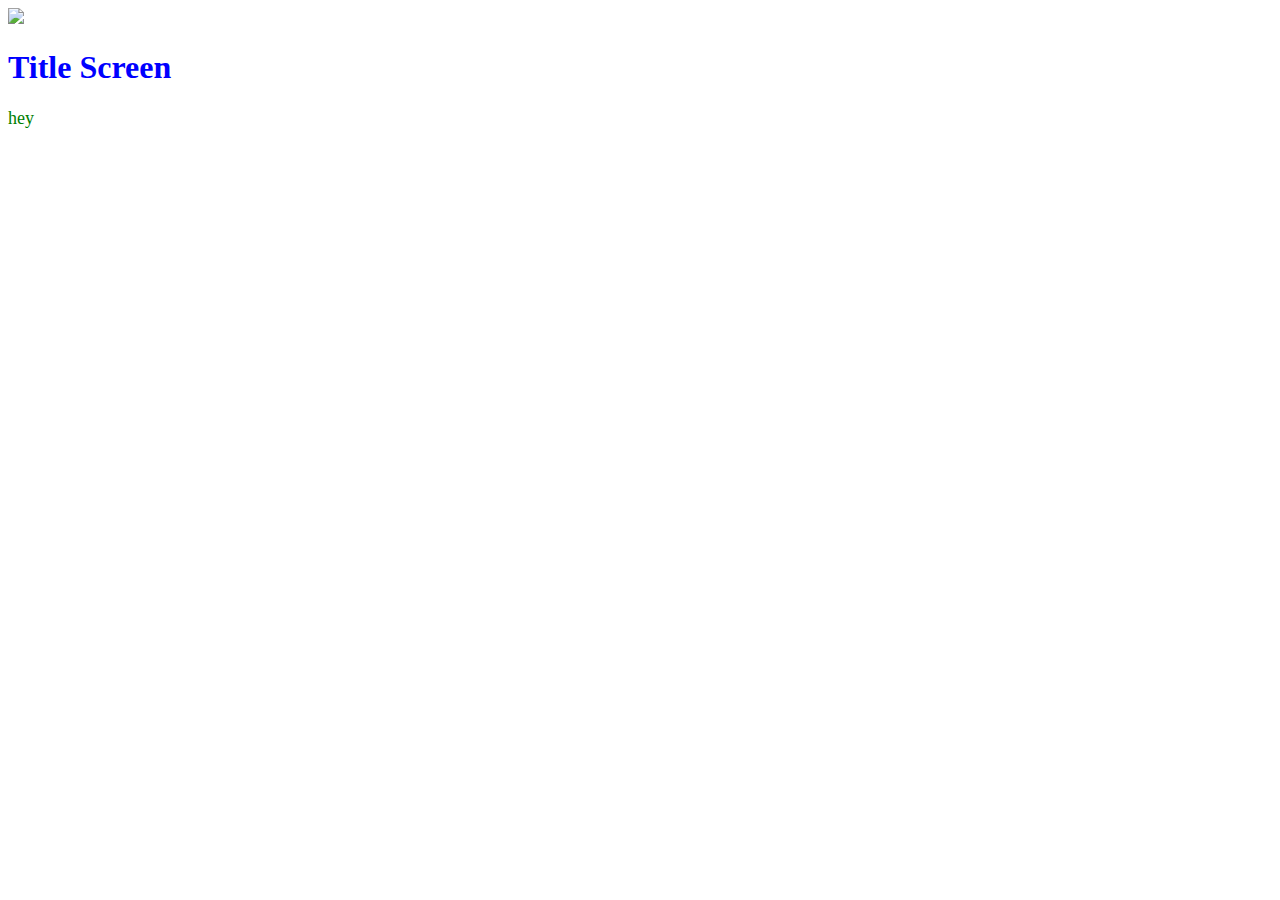
==== index.html @ 321545e0 "Merge branch 'interface'" ====
<!DOCTYPE html>

<html>
    <head>
        <link rel="stylesheet" href="styles.css">

        <title>Petr the Motivatr</title>
    </head>
    <body>
        <div>
            <a href="webpage.html">
                <img src='petr-font\vector-house-icon-symbol-sign.jpg' alternate="home screen button" class="icon">
            </a>
            <a href="workouts.html">
                <!--<img src='' alternate="workouts page">-->
            </a>
            <a href="abouts.html">
                <!--<img src='' alternate="about us">-->
            </a>
            <h1>Title Screen</h1>
            <p>hey</p>
            
        </div>

        
    </body>
</html>
---- styles.css ----
/* import font */

@font-face {
    font-family: 'petr_fontregular';
    src: url('petr-font/Dokdo-Regular.ttf') format('truetype');
    font-weight: normal;
    font-style: normal;
}
h1{
    font-family: 'petr_fontregular';
    color: blue;
}

p{
    color: green;
    font-family: cursive;
    font-size: large;
}

.icon{
    height: 25px;
}

button{
    border: none
}

.location{
    height: 50px
}

/* body#rr_body{
    background-image: url('/images/bg_title.gif');
    background-repeat: repeat;
    background-size: cover;
    height: 100%;
    width: 100%; */
    /* display: block; */
/* } */
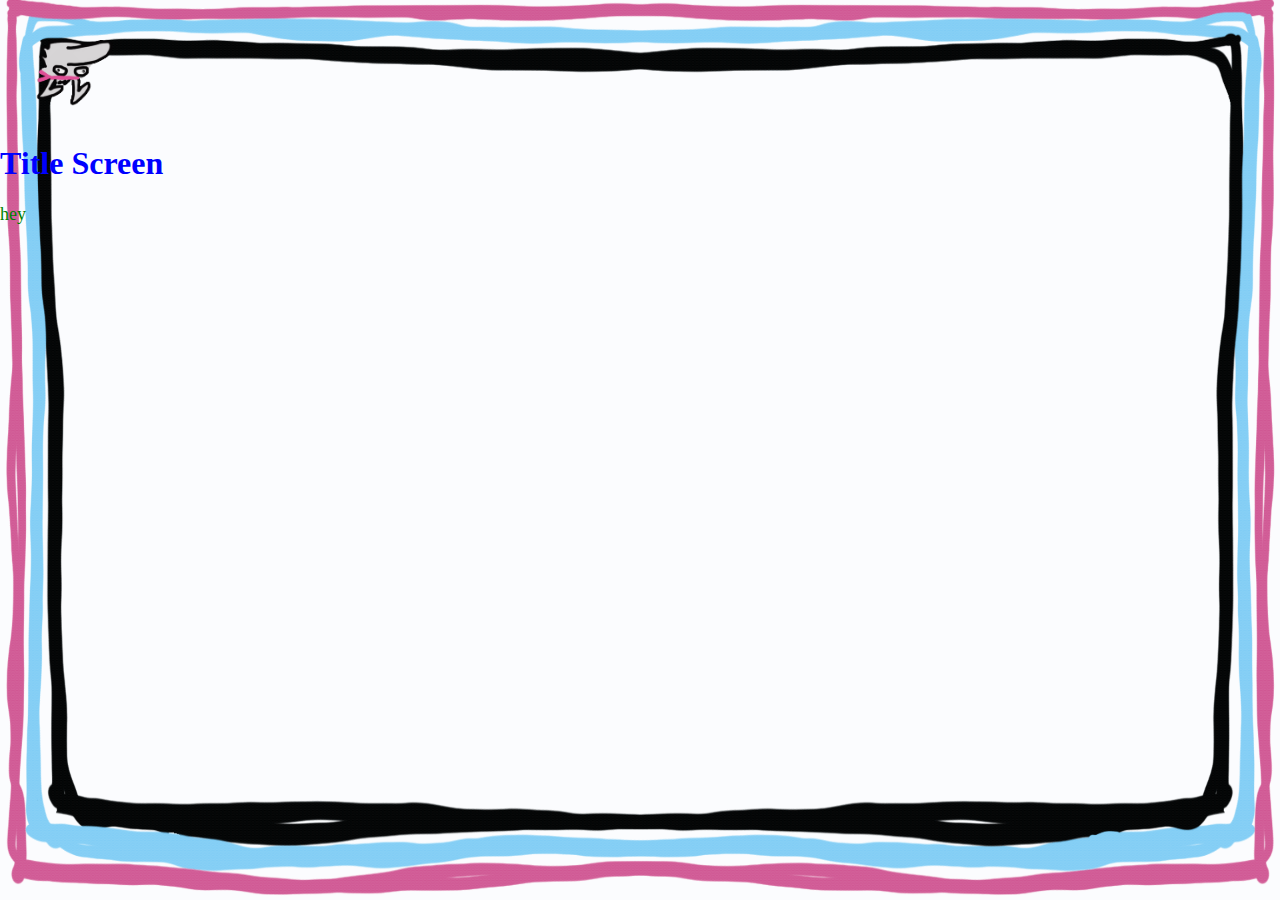
==== commit 93312e3e: "Update index.html" ====
--- a/index.html
+++ b/index.html
@@ -2,27 +2,26 @@
 
 <html>
     <head>
-        <link rel="stylesheet" href="styles.css">
+        <link rel="stylesheet" href="./frontend/styles.css">
 
         <title>Petr the Motivatr</title>
     </head>
     <body>
-        <div>
-            <a href="webpage.html">
-                <img src='petr-font\vector-house-icon-symbol-sign.jpg' alternate="home screen button" class="icon">
+        <img class="background" src="./frontend/images/bg_title.gif"/>
+        <div class="content">
+            <a href="index.html">
+                <img src='./frontend/images/Logo.gif' alternate="logo!" class="icon">
             </a>
-            <a href="workouts.html">
+            <a href="frontend/ringroadmap.html">
                 <!--<img src='' alternate="workouts page">-->
             </a>
-            <a href="abouts.html">
+            <a href="frontend/abouts.html">
                 <!--<img src='' alternate="about us">-->
             </a>
             <h1>Title Screen</h1>
             <p>hey</p>
-            
+
         </div>
-
-        
     </body>
 </html>
 
--- a/frontend/styles.css
+++ b/frontend/styles.css
@@ -0,0 +1,59 @@
+
+/* import font */
+
+@font-face {
+    font-family: 'petr_fontregular';
+    src: url('petr-font/Dokdo-Regular.ttf') format('truetype');
+    font-weight: normal;
+    font-style: normal;
+}
+h1{
+    font-family: 'petr_fontregular';
+    color: blue;
+}
+
+p{
+    color: green;
+    font-family: cursive;
+    font-size: large;
+}
+
+.icon{
+    height: 120px;
+}
+
+button{
+    border: none
+}
+
+.location{
+    height: 50px
+}
+
+html {
+    height: 100%;
+    width: 100%;
+}
+
+body{
+    /*background-image: url('https://i.ibb.co/JHLXmYq/bg-title.gif');
+    background-repeat: no-repeat;
+    background-size: cover;*/
+    height: 100%;
+    width: 100%; 
+    margin: 0px;
+    /* display: block; */
+ }
+
+ .background {
+    position: absolute;
+    top: 0;
+    left: 0;
+
+    width:100%;
+    height:100%;
+ }
+
+ .content {
+    position: relative;
+ }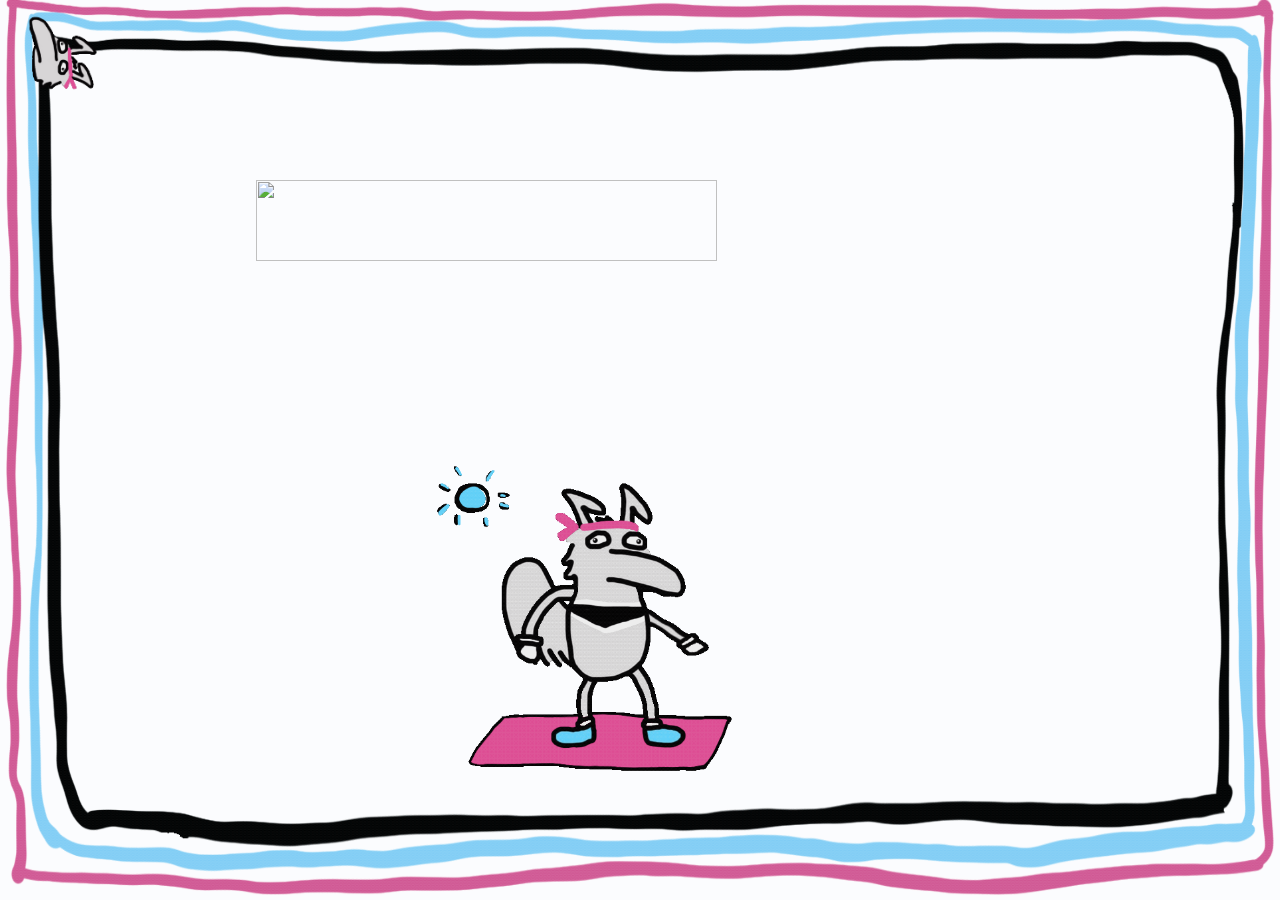
==== commit 61ffddd3: "optimization" ====
--- a/index.html
+++ b/index.html
@@ -2,24 +2,22 @@
 
 <html>
     <head>
-        <link rel="stylesheet" href="./frontend/styles.css">
+        <link rel="stylesheet" href="frontend/styles.css">
 
-        <title>Petr the Motivatr</title>
+        <title>*Petr the Motivatr*</title>
     </head>
     <body>
-        <img class="background" src="./frontend/images/bg_title.gif"/>
+        <img class="background" src="frontend/images/bg_title.gif"/>
+        <a href="frontend/ringroadmap.html">
+            <img id='homepage' src='frontend/images/Title_Petr.gif' title="click to start!">
+        </a>
+        <img id='hometext' src="frontend/images/Title.png"/>
         <div class="content">
+            
             <a href="index.html">
-                <img src='./frontend/images/Logo.gif' alternate="logo!" class="icon">
+                <img src='frontend/images/Logo.gif' alternate="logo!" class="icon" title="back to main page">
             </a>
-            <a href="frontend/ringroadmap.html">
-                <!--<img src='' alternate="workouts page">-->
-            </a>
-            <a href="frontend/abouts.html">
-                <!--<img src='' alternate="about us">-->
-            </a>
-            <h1>Title Screen</h1>
-            <p>hey</p>
+            
 
         </div>
     </body>
--- a/frontend/styles.css
+++ b/frontend/styles.css
@@ -23,11 +23,12 @@
 }
 
 button{
-    border: none
+    border: none;
 }
 
 .location{
-    height: 50px
+    height: 180px;
+    width: 160px;
 }
 
 html {
@@ -56,4 +57,113 @@
 
  .content {
     position: relative;
- }+ }
+
+ .center{
+    display: block;
+    margin-left: auto;
+    margin-right: auto;
+    height: 50%;
+    width: 40%;
+ }
+
+ #countdown {
+    position: absolute;
+    font-size: 75px;
+    color: purple;
+    right: 60px;
+    top: 0px;
+  }
+  #finish {
+    position: absolute;
+    font-size: 150px;
+    bottom: 10%;
+    right: 3%;
+    top: 0px;
+    padding: 30px 60px;
+  }
+
+  button {
+    font-size: 25px;
+    width:140px;
+    height:60px;
+    color: white;
+    background-color: rgb(11, 123, 11);
+    font-family: 'petr_fontregular';
+  }
+
+  #bw {
+    position: absolute;
+    display: block;
+    margin-left: auto;
+    margin-right: auto;
+    height: 180px;
+    width: 160px;
+    left: 70%;
+    top: 60%;
+  }
+
+  #eh {
+    position: absolute;
+    display: block;
+    margin-left: auto;
+    margin-right: auto;
+    height: 180px;
+    width: 160px;
+    left: 80%;
+    top: 30%;
+  }
+
+  #fp {
+    position: absolute;
+    display: block;
+    margin-left: auto;
+    margin-right: auto;
+    height: 180px;
+    width: 160px;
+    left: 45%;
+    top: 70%;
+  }
+
+  #ll {
+    position: absolute;
+    display: block;
+    margin-left: auto;
+    margin-right: auto;
+    height: 180px;
+    width: 120px;
+    left: 25%;
+    top: 60%;
+  }
+
+  #homepage {
+    position: absolute;
+    height: 40%;
+    width: 30%;
+    left: 32%;
+    top: 50%;
+  }
+
+  #hometext {
+    position:absolute;
+    height: 30%;
+    width: 60%;
+    left: 20%;
+    top: 20%;
+  }
+
+  #comp {
+    position: absolute;
+    left: 20%;
+    right: 50%;
+    font-size: 30px;
+  }
+
+  #roll{
+    display: block;
+    margin-top: 5%;
+    margin-left: auto;
+    margin-right: auto;
+    height: 50%;
+    width: 40%;
+  }